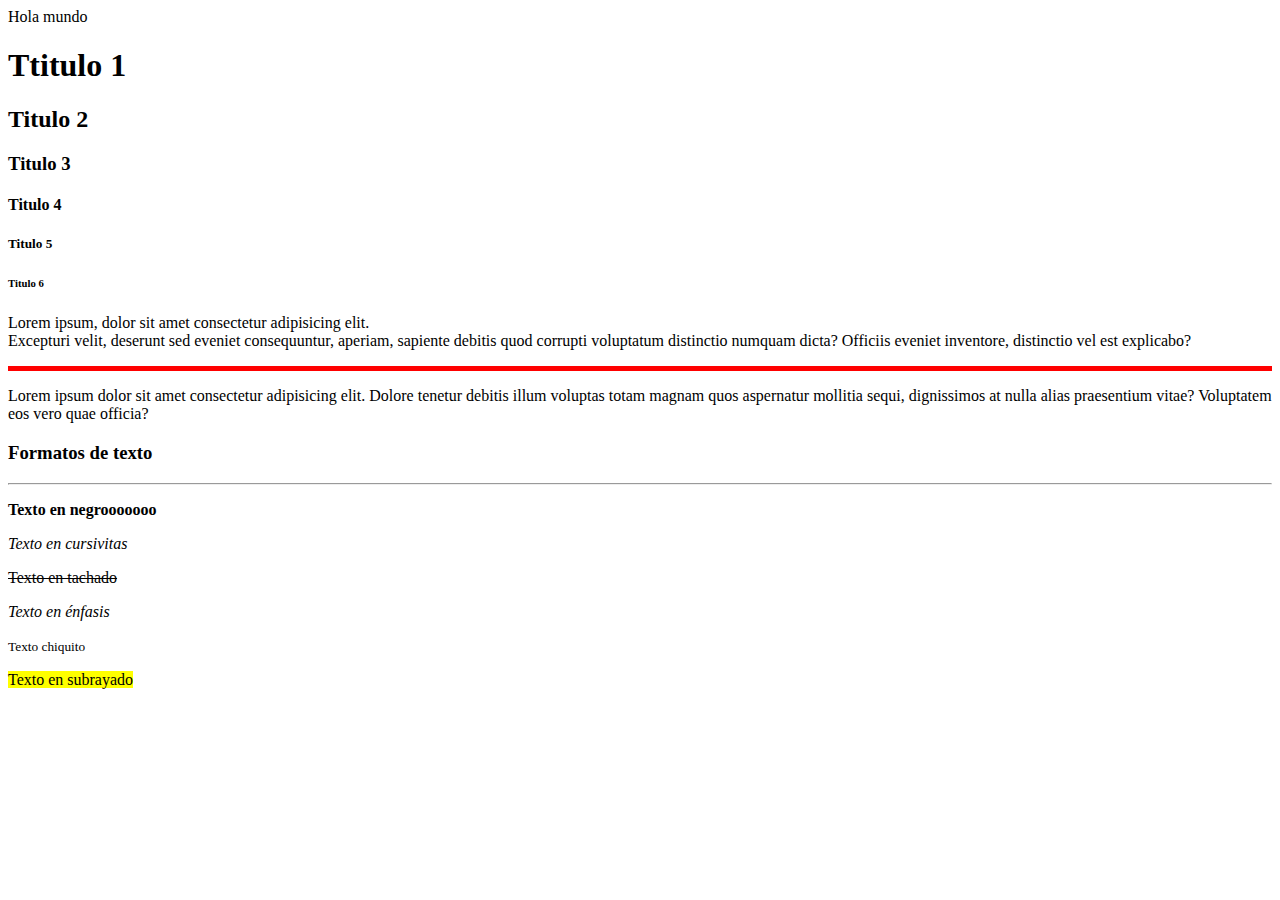
==== index.html @ d8540952 "Initial files" ====
<!DOCTYPE html>
<html lang="es">
    <head>
        <meta charset="UTF-8">
        <meta name="descripcion" content="Esta es una pagina web">
        <meta name="keywords" content="HTML, CSSM, Javascript">
        <link rel="icon" href="icon.png" type="image/png" sizes="16x16"> 
        <title> Mi primera página web </title> 
    </head>
    <body>
        Hola mundo
       <h1>Ttitulo 1</h1>
       <h2>Titulo 2</h2>
       <h3>Titulo 3</h3> 
       <h4>Titulo 4</h4> 
       <h5>Titulo 5</h5> 
       <h6>Titulo 6</h6> 
       <p>
        Lorem ipsum, dolor sit amet consectetur adipisicing elit. <br> Excepturi velit, deserunt sed eveniet consequuntur, aperiam, sapiente debitis quod corrupti voluptatum distinctio numquam dicta? Officiis eveniet inventore, distinctio vel est explicabo?
       </p>
       <hr color="red" size="5px">
       <p>Lorem ipsum dolor sit amet consectetur adipisicing elit. Dolore tenetur debitis illum voluptas totam magnam quos aspernatur mollitia sequi, dignissimos at nulla alias praesentium vitae? Voluptatem eos vero quae officia?</p>
       <h3>Formatos de texto</h3>
       <hr>
       <p><b>Texto en negrooooooo</b></p>
       <p><i>Texto en cursivitas</i></p>
       <p><del>Texto en tachado</del></p>
       <p><em>Texto en énfasis</em></p>
       <p><small>Texto chiquito</small></p>
       <p><mark>Texto en subrayado</mark></p>
    </body>
</html>
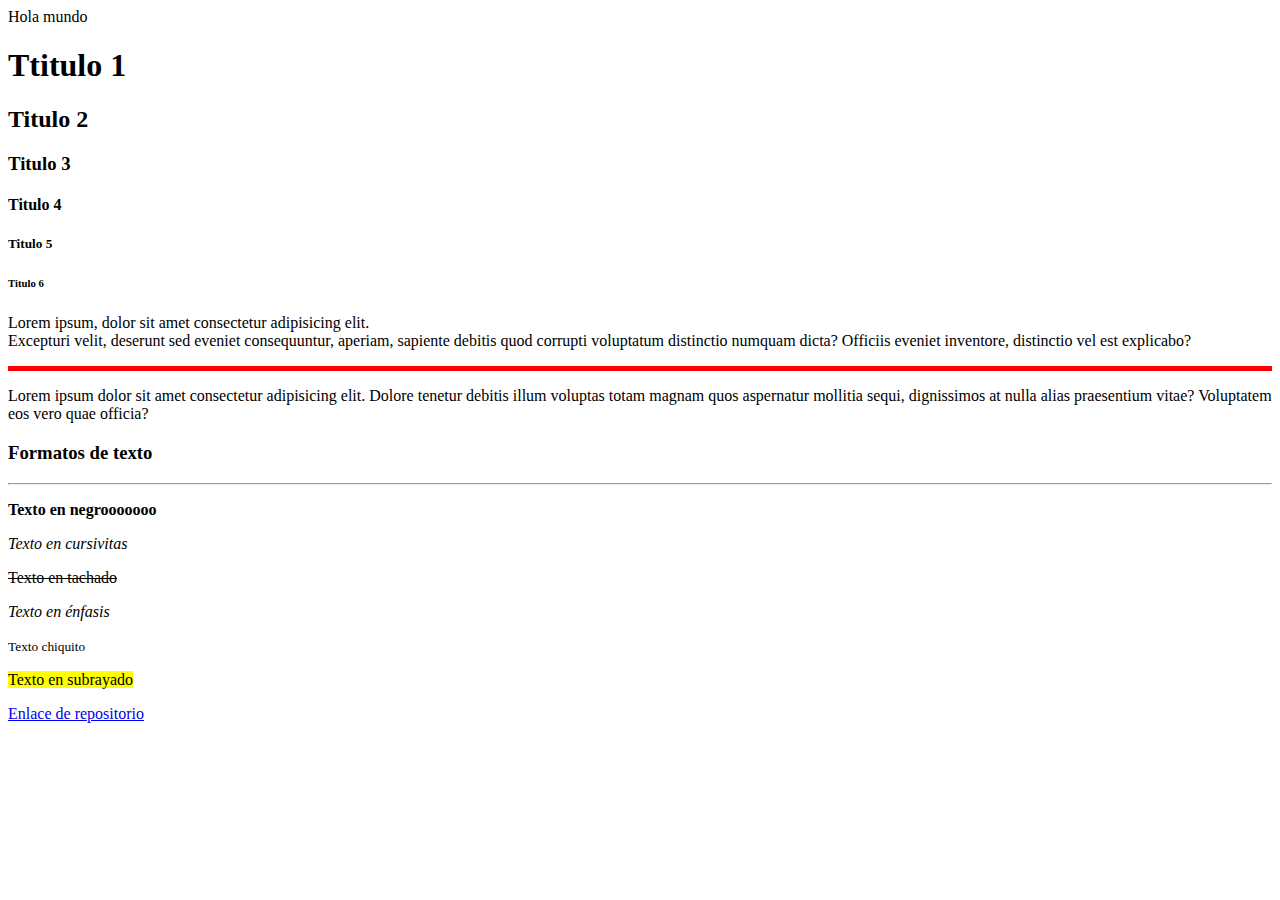
==== commit 61fc984e: "Se modificó el archivo index" ====
--- a/index.html
+++ b/index.html
@@ -28,5 +28,6 @@
        <p><em>Texto en énfasis</em></p>
        <p><small>Texto chiquito</small></p>
        <p><mark>Texto en subrayado</mark></p>
+       <a href="https://github.com/JHORDINUCAN/programacion-web" target="-blank"> Enlace de repositorio</a>
     </body>
 </html>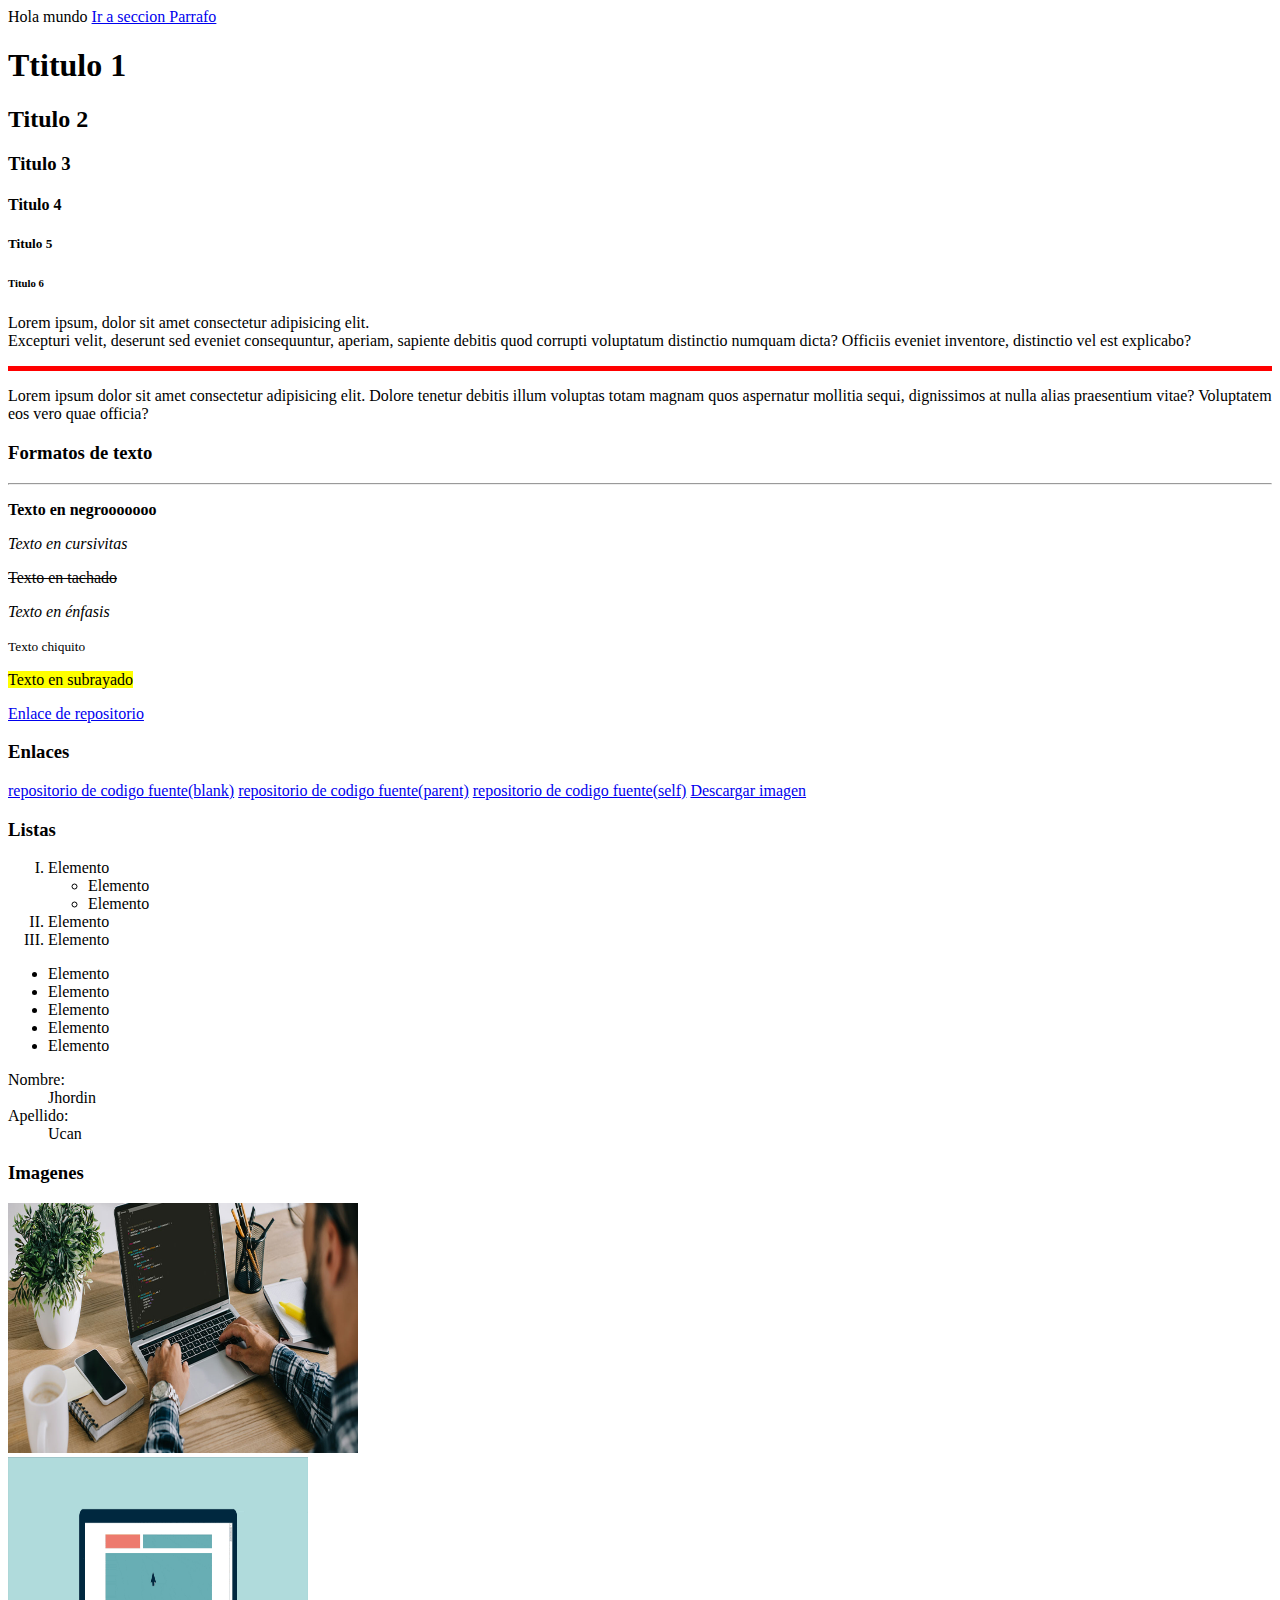
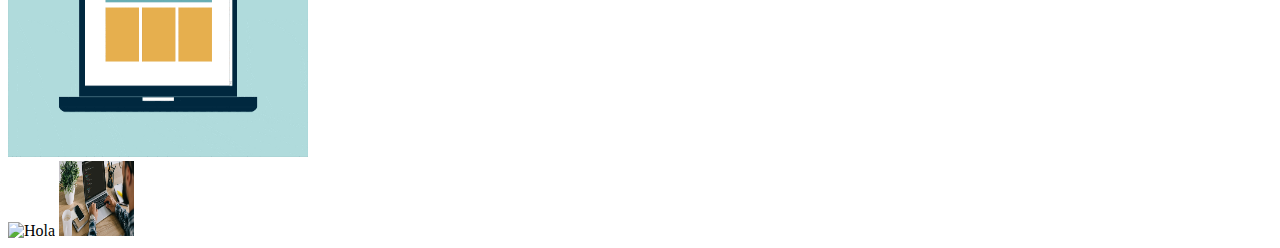
==== commit f99bb649: "Listas, enlaces e imagens" ====
--- a/index.html
+++ b/index.html
@@ -9,12 +9,13 @@
     </head>
     <body>
         Hola mundo
+        <a href="#seleccionParrafo">Ir a seccion Parrafo</a>
        <h1>Ttitulo 1</h1>
        <h2>Titulo 2</h2>
        <h3>Titulo 3</h3> 
        <h4>Titulo 4</h4> 
        <h5>Titulo 5</h5> 
-       <h6>Titulo 6</h6> 
+       <h6 id="seccionParrafo">Titulo 6</h6> 
        <p>
         Lorem ipsum, dolor sit amet consectetur adipisicing elit. <br> Excepturi velit, deserunt sed eveniet consequuntur, aperiam, sapiente debitis quod corrupti voluptatum distinctio numquam dicta? Officiis eveniet inventore, distinctio vel est explicabo?
        </p>
@@ -29,5 +30,51 @@
        <p><small>Texto chiquito</small></p>
        <p><mark>Texto en subrayado</mark></p>
        <a href="https://github.com/JHORDINUCAN/programacion-web" target="-blank"> Enlace de repositorio</a>
+
+       <h3>Enlaces</h3>
+
+       <a href="https://github.com/JHORDINUCAN/programacion-web" target="_blank">repositorio de codigo fuente(blank)</a>
+       <a href="https://github.com/JHORDINUCAN/programacion-web" target="_parent">repositorio de codigo fuente(parent)</a>
+       <a href="https://github.com/JHORDINUCAN/programacion-web" target="_self">repositorio de codigo fuente(self)</a>
+
+       <a href="icon.png">Descargar imagen </a>
+
+       <h3>Listas</h3>
+       <ol type="I">
+        <li>Elemento</li>
+        <ul>
+            <li>Elemento</li>
+            <li>Elemento</li>
+        </ul>
+        <li>Elemento</li>
+        <li>Elemento</li>
+       </ol>
+
+       <ul>
+        <li>Elemento</li>
+        <li>Elemento</li>
+        <li>Elemento</li>
+        <li>Elemento</li>
+        <li>Elemento</li>
+       </ul>
+
+       <dl>
+        <dt>Nombre:</dt>
+        <dd>Jhordin</dd>
+        <dt>Apellido:</dt>
+        <dd>Ucan</dd>
+       </dl>
+
+       <h3>Imagenes</h3>
+
+       <img src="imagen 1.jpg" width="350" height="250" alt="Programacion web">
+       <br>
+       <img src="imagen 2.gif" width="300" height="300" alt="Programacion">
+       <br>
+       <img src="https://nerade.com/media/pages/blog/programacion-web-a-medida/2022067010-1668017333/servicios-de-programacion-web-a-medida.jpg" alt="Hola">
+
+       <a href="https://github.com/JHORDINUCAN/programacion-web" target="_blank">
+        <img src="imagen 1.jpg" width="75" height="75" alt="Programacion">
+       </a>
     </body>
 </html>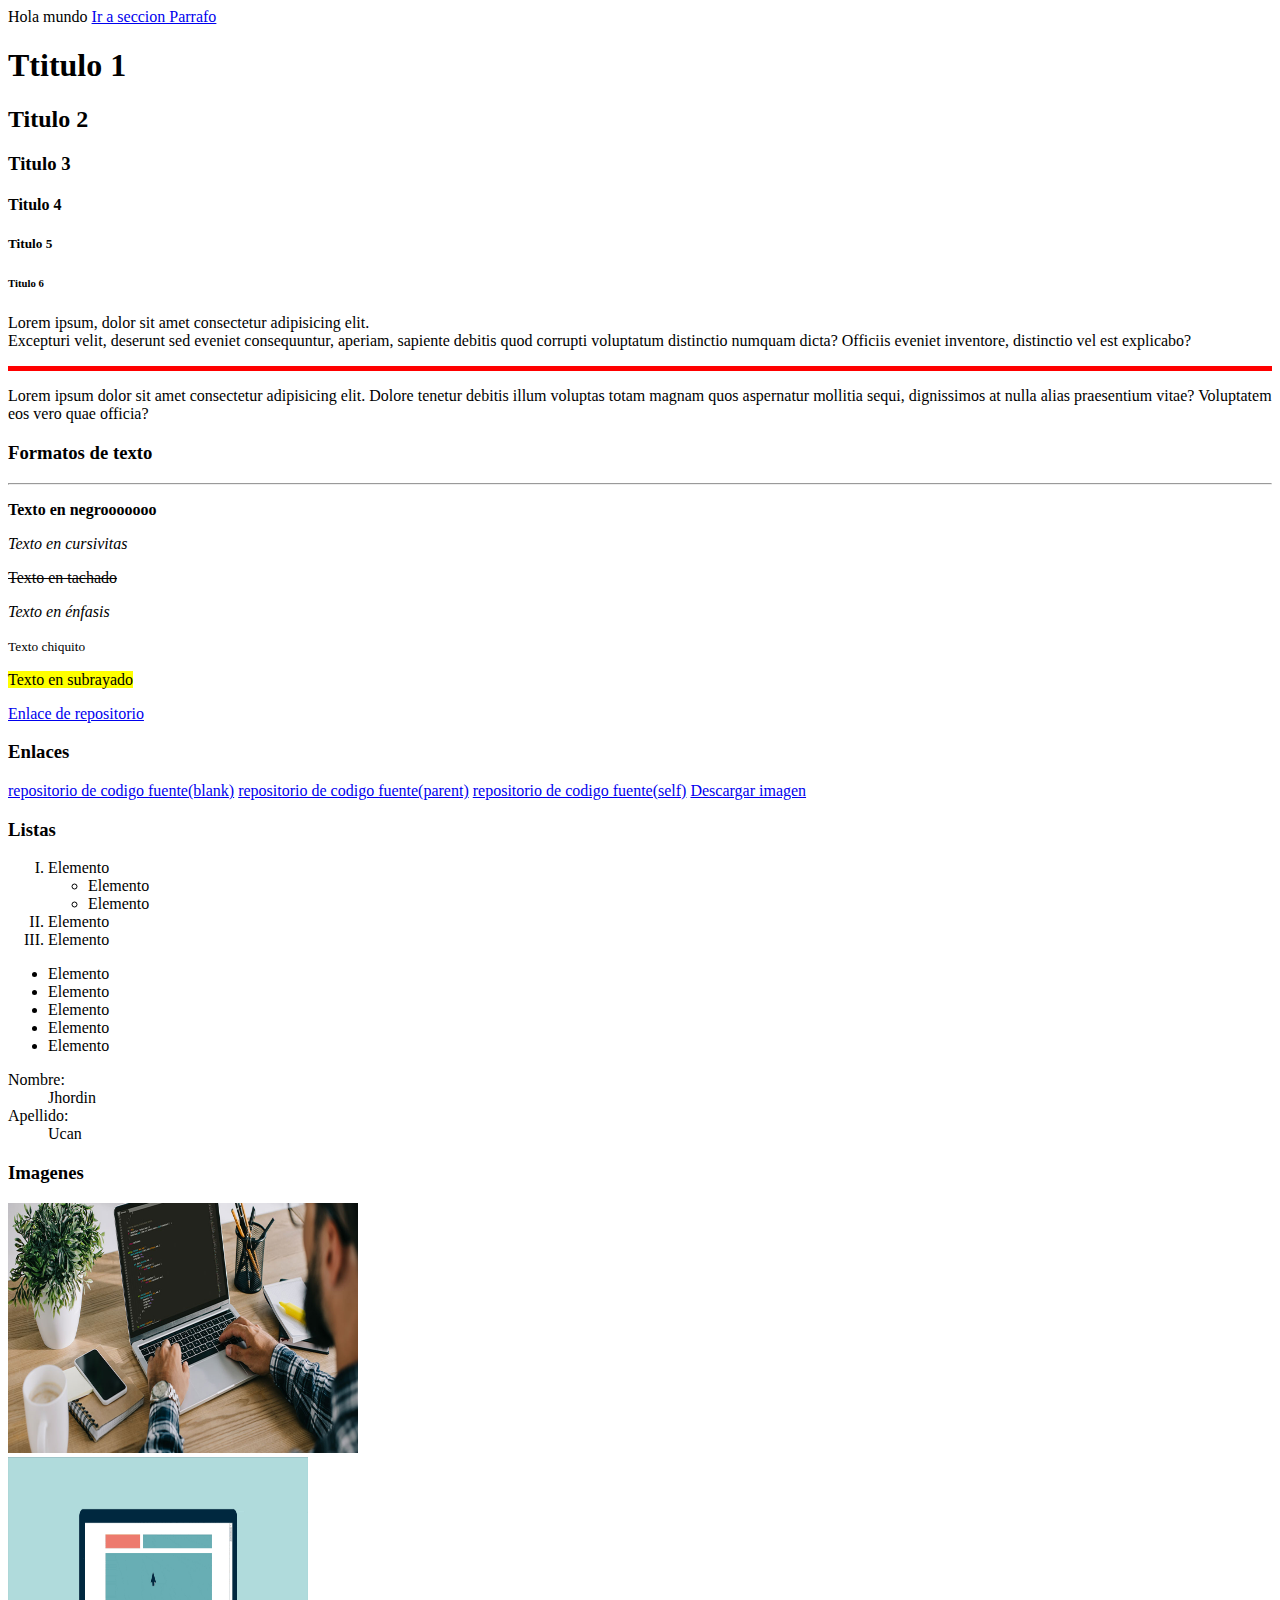
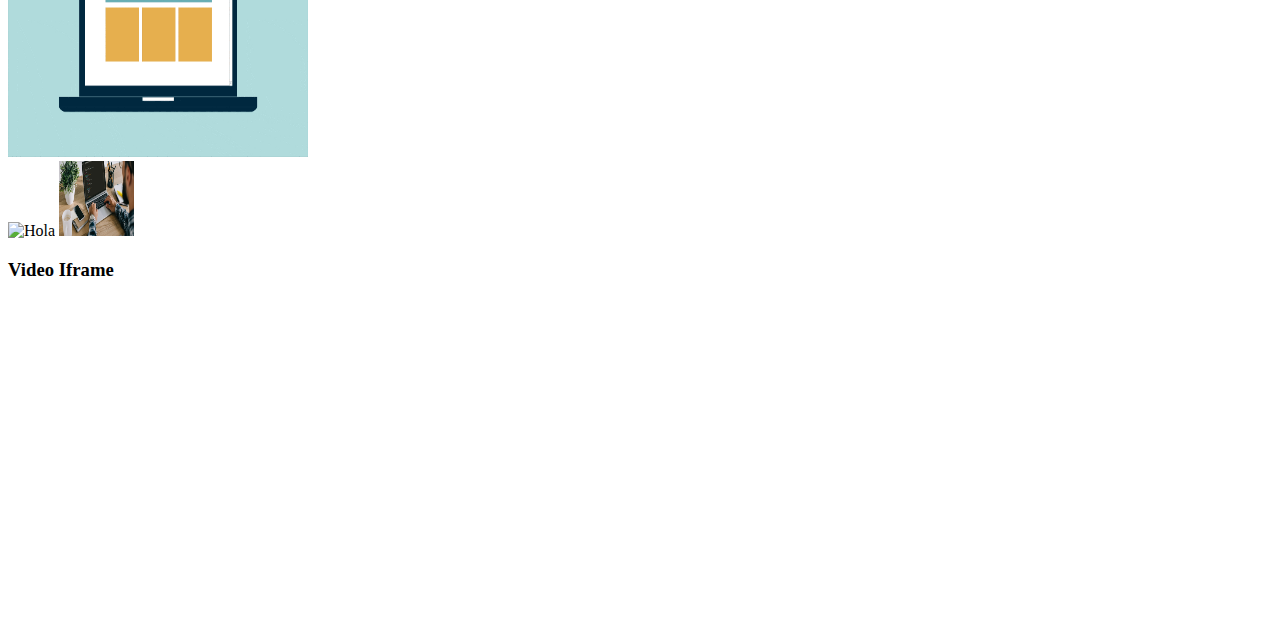
==== commit 13b06e7d: "Video Iframe" ====
--- a/index.html
+++ b/index.html
@@ -76,5 +76,8 @@
        <a href="https://github.com/JHORDINUCAN/programacion-web" target="_blank">
         <img src="imagen 1.jpg" width="75" height="75" alt="Programacion">
        </a>
+
+       <h3>Video Iframe</h3>
+       <iframe width="560" height="315" src="https://www.youtube.com/embed/bDaZFXMArX4?si=-WFlf1GBTB_Rh0eN" title="YouTube video player" frameborder="0" allow="accelerometer; autoplay; clipboard-write; encrypted-media; gyroscope; picture-in-picture; web-share" allowfullscreen></iframe>
     </body>
 </html>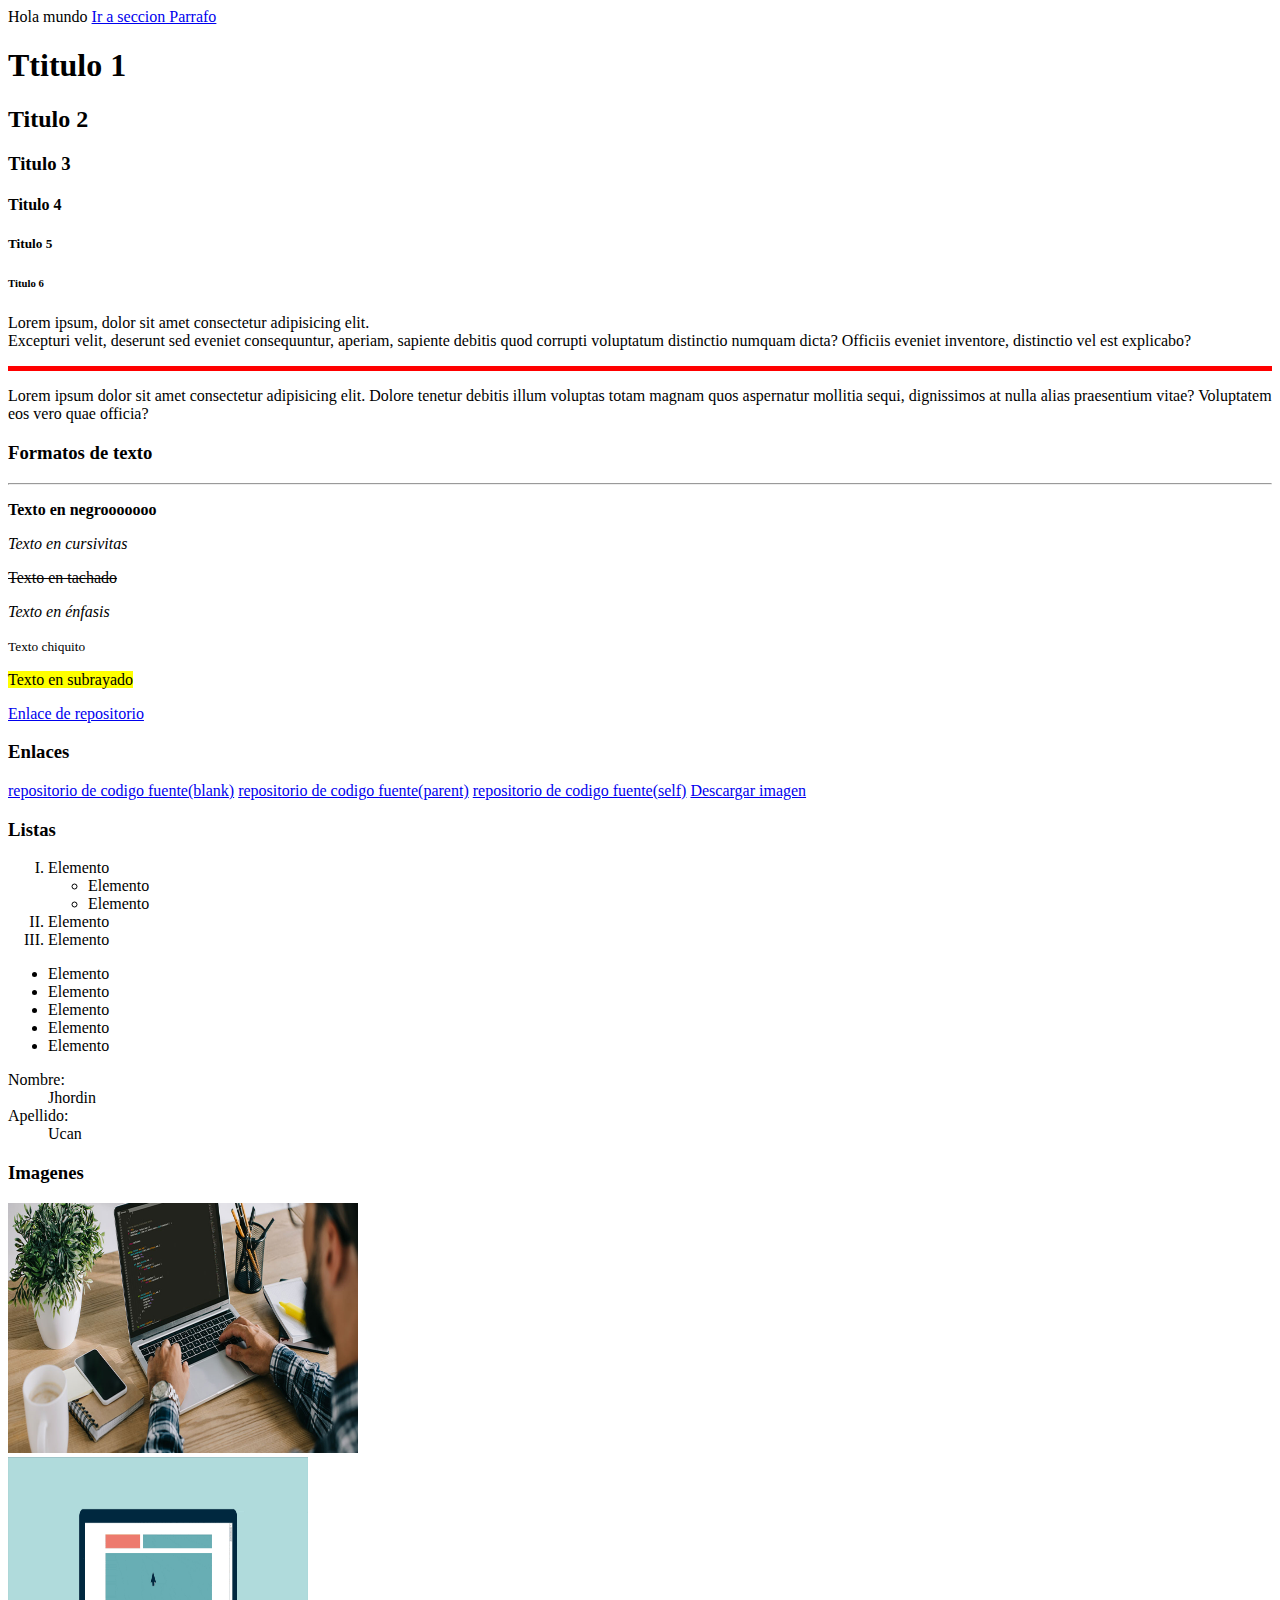
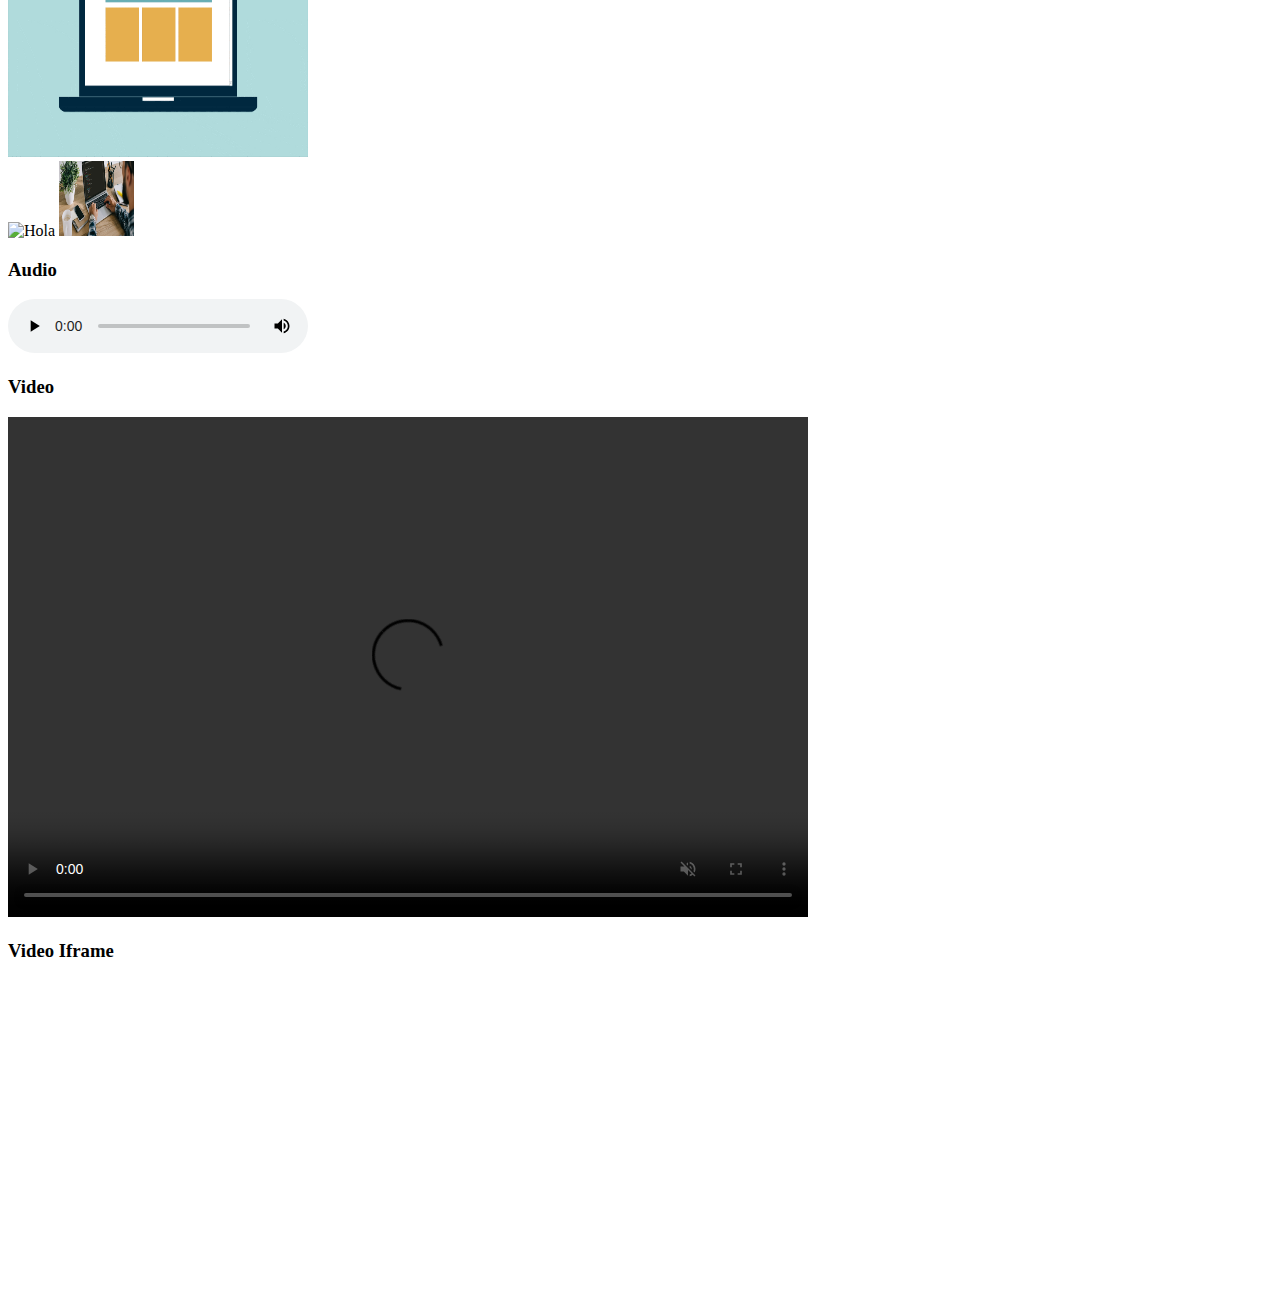
==== commit 427b7e7d: "Se le añadió Audio y video MP4" ====
--- a/index.html
+++ b/index.html
@@ -76,7 +76,16 @@
        <a href="https://github.com/JHORDINUCAN/programacion-web" target="_blank">
         <img src="imagen 1.jpg" width="75" height="75" alt="Programacion">
        </a>
-
+       <h3>Audio</h3>
+       <Audio controls>
+        <source src="WhatsApp Ptt 2023-09-20 at 7.56.42 PM.ogg" type="audio/ogg">
+        Tu navegador no es compatible con el audio HTML5
+       </Audio>
+       <h3>Video</h3>
+       <Video width="800" height="500" controls autoplay muted>
+        <source src="Ninja H2 0-323 km_h gps acceleration.mp4" type="video/mp4">
+        Tu navegador no es compatible con el video HTML5
+       </Video>
        <h3>Video Iframe</h3>
        <iframe width="560" height="315" src="https://www.youtube.com/embed/bDaZFXMArX4?si=-WFlf1GBTB_Rh0eN" title="YouTube video player" frameborder="0" allow="accelerometer; autoplay; clipboard-write; encrypted-media; gyroscope; picture-in-picture; web-share" allowfullscreen></iframe>
     </body>
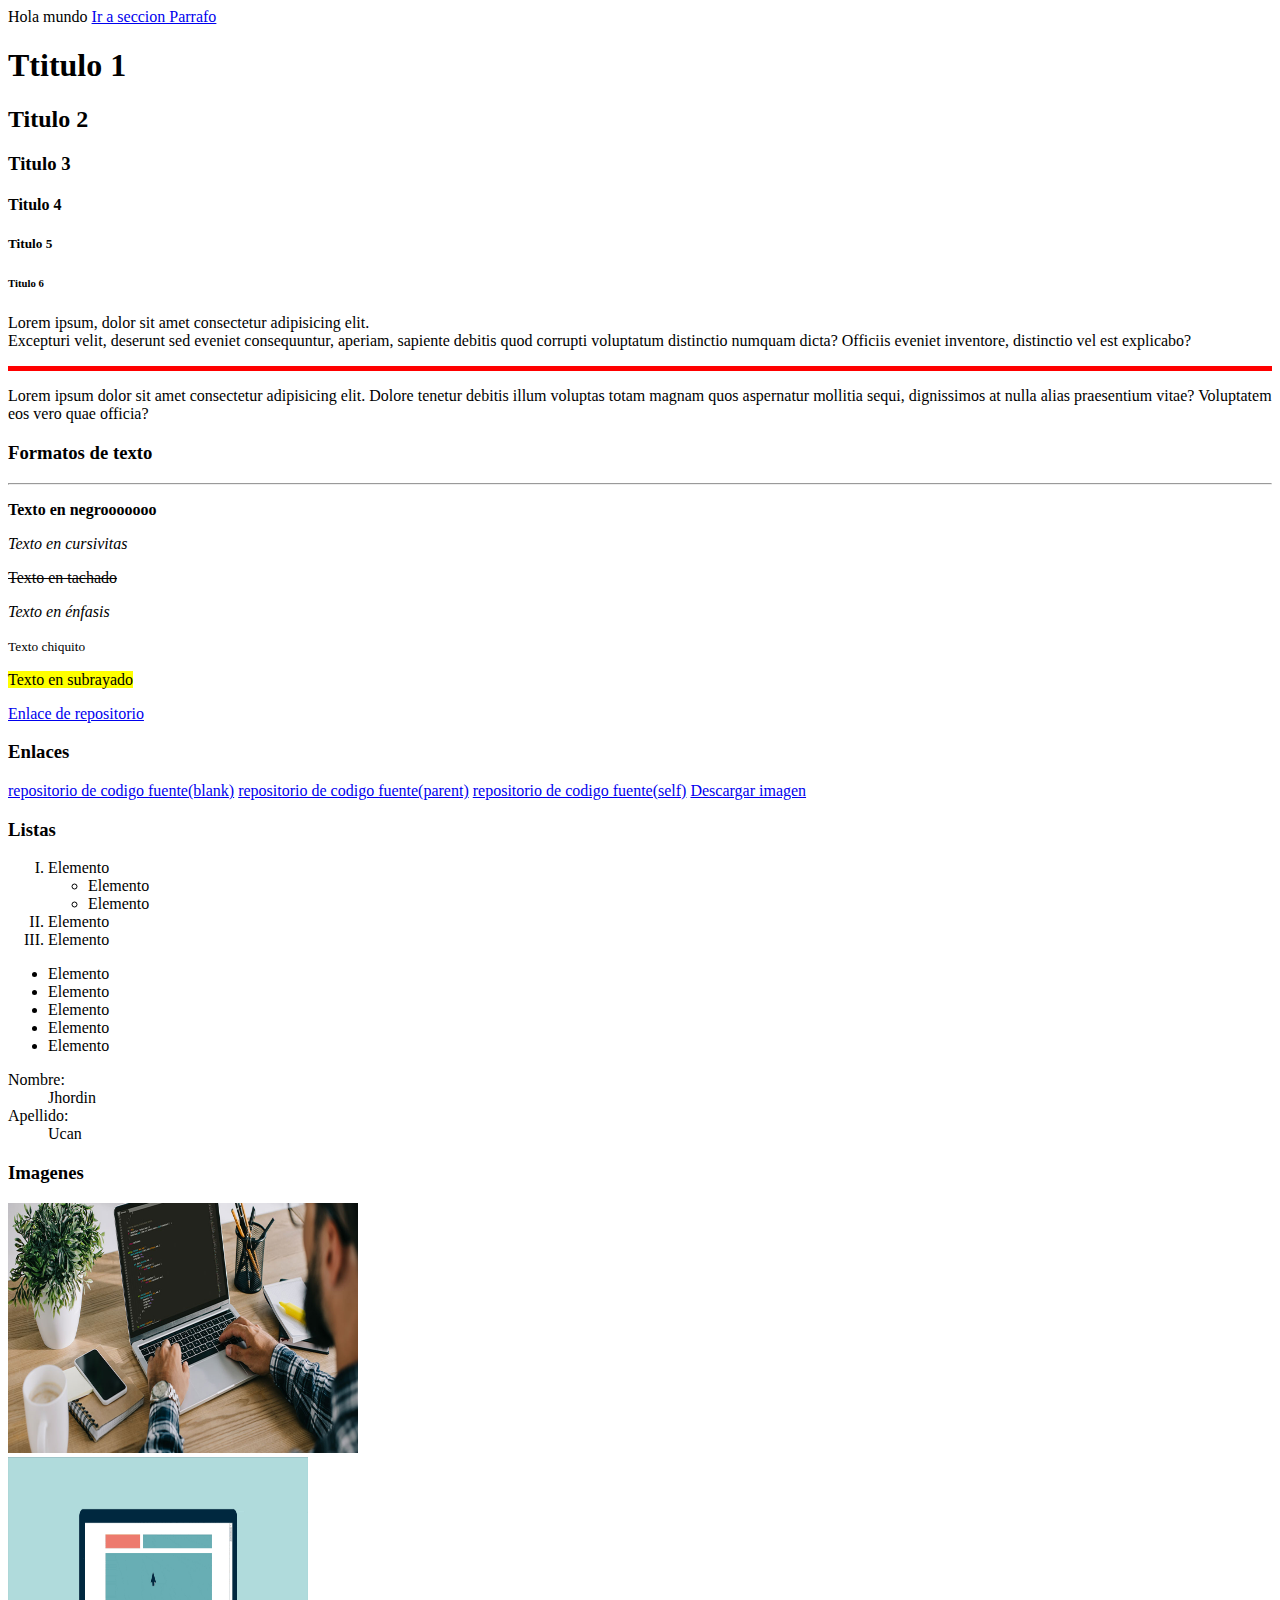
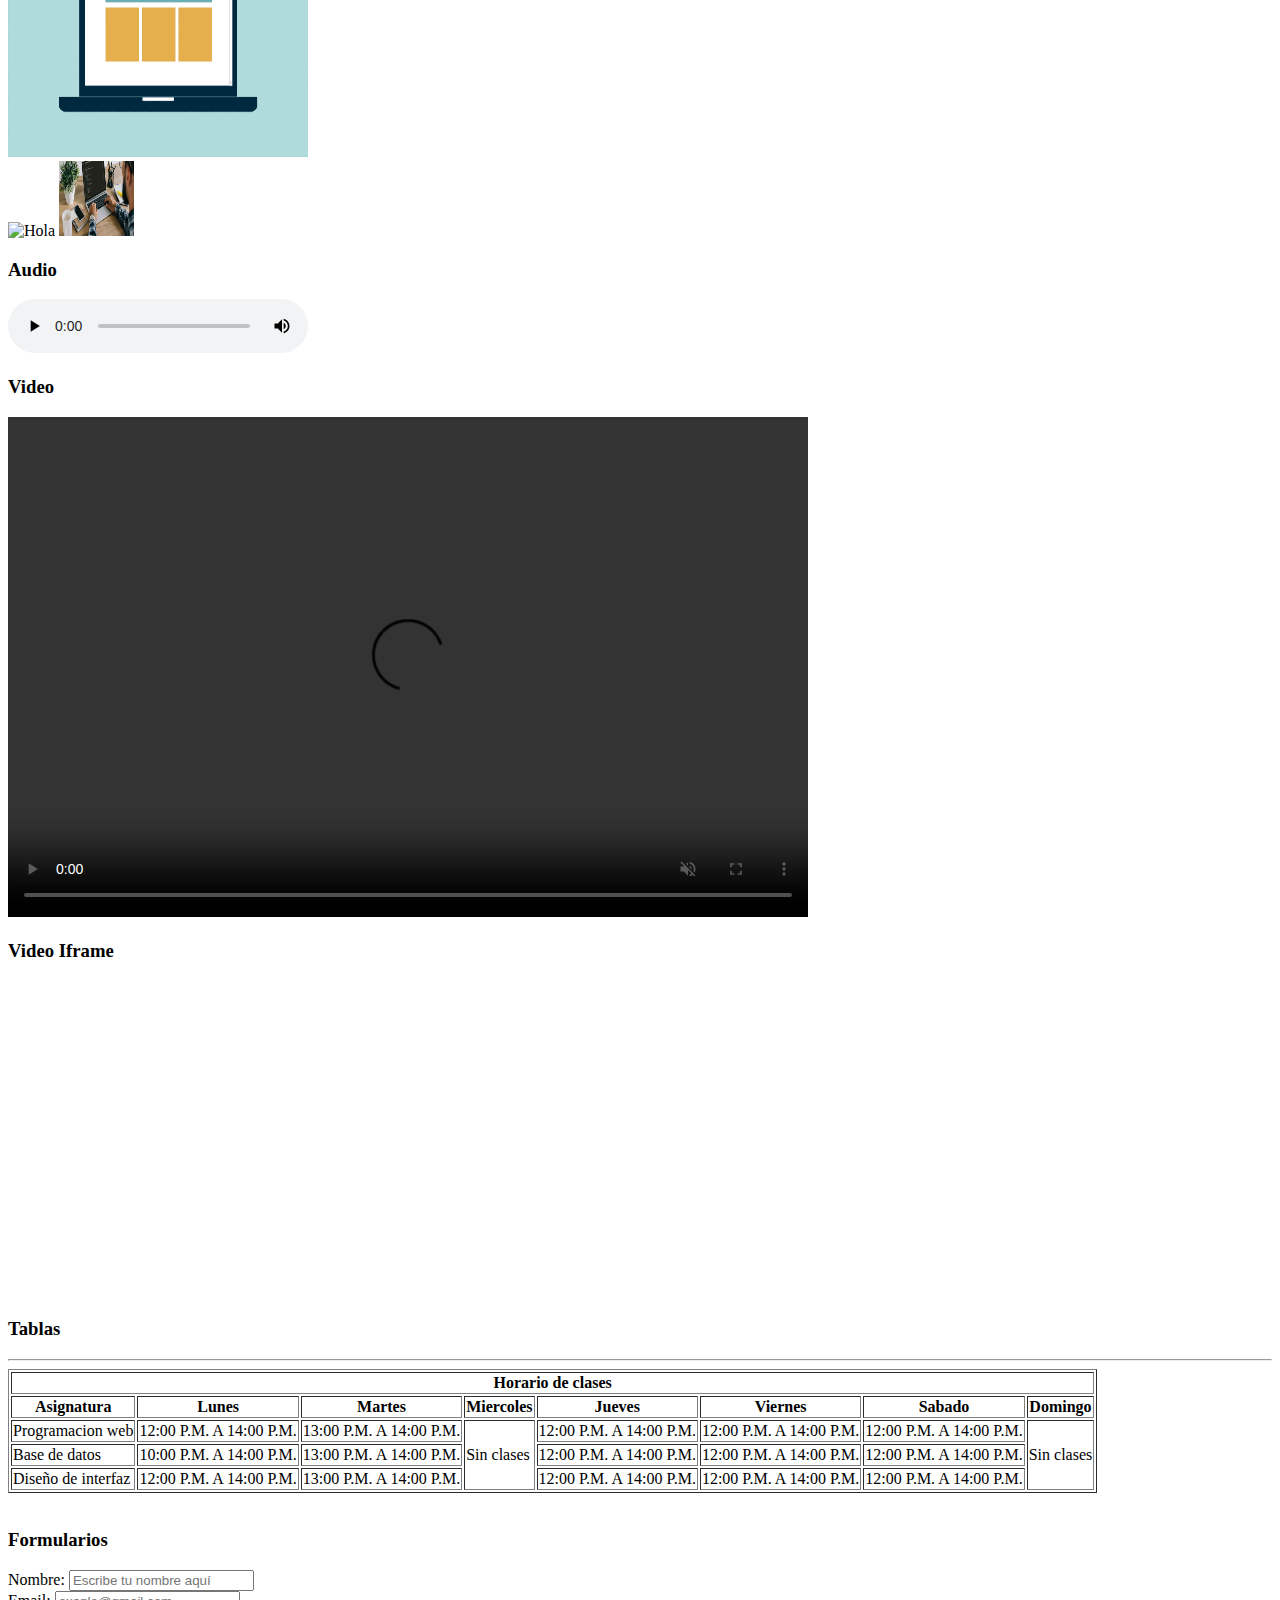
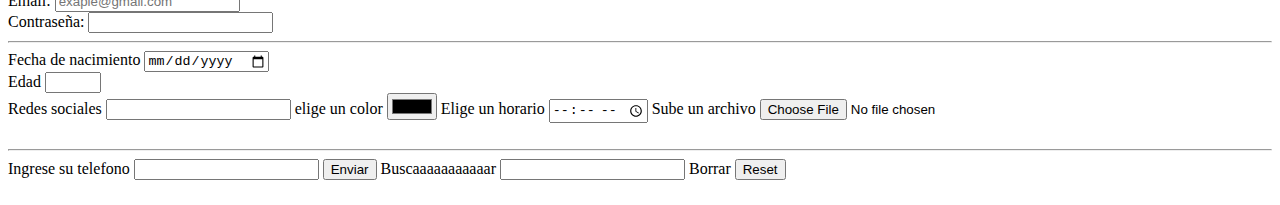
==== commit 5fec4704: "Muchos inputs" ====
--- a/index.html
+++ b/index.html
@@ -76,17 +76,109 @@
        <a href="https://github.com/JHORDINUCAN/programacion-web" target="_blank">
         <img src="imagen 1.jpg" width="75" height="75" alt="Programacion">
        </a>
+
        <h3>Audio</h3>
        <Audio controls>
         <source src="WhatsApp Ptt 2023-09-20 at 7.56.42 PM.ogg" type="audio/ogg">
         Tu navegador no es compatible con el audio HTML5
        </Audio>
+
        <h3>Video</h3>
        <Video width="800" height="500" controls autoplay muted>
         <source src="Ninja H2 0-323 km_h gps acceleration.mp4" type="video/mp4">
         Tu navegador no es compatible con el video HTML5
        </Video>
+
        <h3>Video Iframe</h3>
-       <iframe width="560" height="315" src="https://www.youtube.com/embed/bDaZFXMArX4?si=-WFlf1GBTB_Rh0eN" title="YouTube video player" frameborder="0" allow="accelerometer; autoplay; clipboard-write; encrypted-media; gyroscope; picture-in-picture; web-share" allowfullscreen></iframe>
+       <iframe width="560" height="315" src="https://www.youtube.com/embed/bDaZFXMArX4?si=-WFlf1GBTB_Rh0eN" title="YouTube video player" frameborder="0" allow="accelerometer; autoplay; clipboard-write; encrypted-media; gyroscope; picture-in-picture; web-share" allowfullscreen>
+       </iframe>
+
+       <h3>Tablas</h3>
+       <Table border="1">
+        <thead>
+
+            <th colspan="8">Horario de clases</th>
+            <tr>
+                
+                <th>Asignatura</th>
+                <th>Lunes</th>
+                <th>Martes</th>
+                <th>Miercoles</th>
+                <th>Jueves</th>
+                <th>Viernes</th>
+                <th>Sabado</th>
+                <th>Domingo</th>
+            </tr>
+        </thead>
+        <hr>
+        <body>
+            <tr>
+                <td>Programacion web</td>
+                <td>12:00 P.M. A 14:00 P.M.</td>
+                <td>13:00 P.M. A 14:00 P.M.</td>
+                <td rowspan="3">Sin clases</td>
+                <td>12:00 P.M. A 14:00 P.M.</td>
+                <td>12:00 P.M. A 14:00 P.M.</td>
+                <td>12:00 P.M. A 14:00 P.M.</td>
+                <td rowspan="3">Sin clases</td>
+            </tr>
+            <tr>
+                <td>Base de datos</td>
+                <td>10:00 P.M. A 14:00 P.M.</td>
+                <td>13:00 P.M. A 14:00 P.M.</td>
+                <td>12:00 P.M. A 14:00 P.M.</td>
+                <td>12:00 P.M. A 14:00 P.M.</td>
+                <td>12:00 P.M. A 14:00 P.M.</td>
+            </tr>
+            <tr>
+                <td>Diseño de interfaz</td>
+                <td>12:00 P.M. A 14:00 P.M.</td>
+                <td>13:00 P.M. A 14:00 P.M.</td>
+                <td>12:00 P.M. A 14:00 P.M.</td>
+                <td>12:00 P.M. A 14:00 P.M.</td>
+                <td>12:00 P.M. A 14:00 P.M.</td>
+            </tr>
+        </body>
+       </Table>
+       <br>
+       <H3>Formularios</H3>
+       <Form action="https://chat.openai.com/auth/login">
+        <label for="Nombre">Nombre: </label>
+        <input type="text" name="Nombre" id="Nombre" placeholder="Escribe tu nombre aquí" required>
+        <br>
+        <label for="Email">Email: </label>
+        <input type="email" name="email" id="email" placeholder="exaple@gmail.com" required>
+        <br>
+        <label for="password"> Contraseña: </label>
+        <input type="password" name="password" id="password" required>
+        <br>
+        <hr>
+        <label for="Fecha">Fecha de nacimiento</label>
+        <input type="date" name="Fecha" id="Fecha" placeholder="Escribe tu fecha de nacimiento" required>
+        <br>
+        <label for="Numero">Edad</label>
+        <input type="number" name="number" min="0" max="10" id="number" required>
+        <br>
+        <label for="url">Redes sociales</label>
+        <input type="url" name="url" id="url">
+        <label for="color">elige un color</label>
+        <input type="color" name="color" id="color">
+        <label for="time"> Elige un horario</label>
+        <input type="time" name="time" id="time">
+        <label for="file"> Sube un archivo</label>
+        <input type="file" name="file" id="file">
+        <br>
+        <br>
+        <hr>
+        <label for="telefono">Ingrese su telefono</label>
+        <input type="tel" name="telefono" id="telefono">
+        <input type="submit" value="Enviar">
+        <label for="buscar">Buscaaaaaaaaaaar</label>
+        <input type="search" name="search" id="search">
+        <label for="Borrar"> Borrar </label>
+        <input type="reset" name="borrar" id="borrar">
+       </Form>
+
+       <br>
     </body>
 </html>